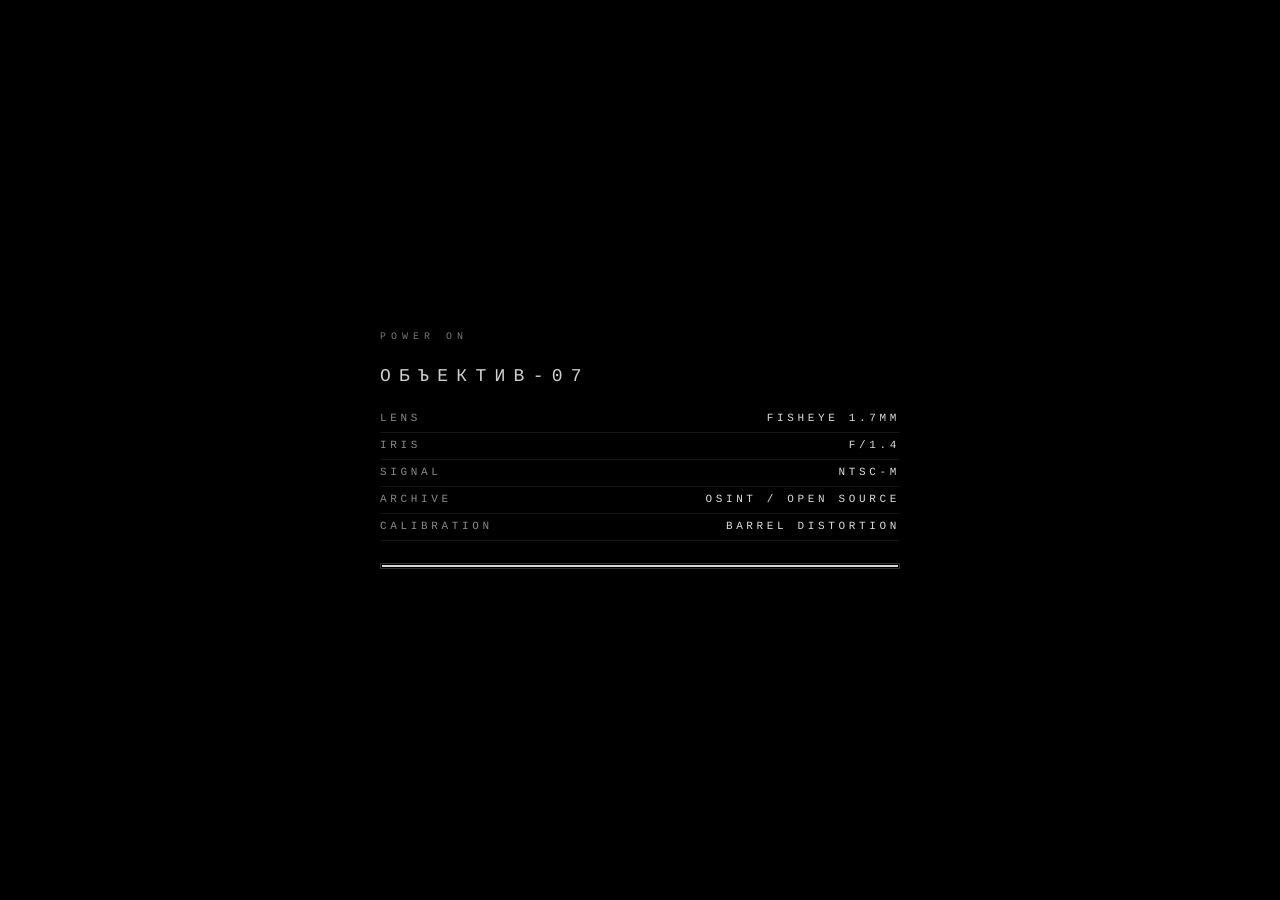
==== index.html @ 8ddb2ce6 "Add ОБЪЕКТИВ-07: black fisheye OSINT archive Static hub of public OSINT sources styled as an analog " ====
<!DOCTYPE html>
<html lang="ru">
<head>
  <meta charset="utf-8" />
  <meta name="viewport" content="width=device-width, initial-scale=1" />
  <title>ОБЪЕКТИВ-07 · OSINT</title>
  <meta name="description" content="Архив открытых источников. Камера 07, fisheye, NTSC." />
  <link rel="icon" href="data:image/svg+xml,%3Csvg xmlns='http://www.w3.org/2000/svg' viewBox='0 0 16 16'%3E%3Crect fill='%23000' width='16' height='16'/%3E%3Ccircle cx='8' cy='8' r='6' fill='none' stroke='%23ccc' stroke-width='1'/%3E%3Ccircle cx='8' cy='8' r='1' fill='%23ccc'/%3E%3C/svg%3E" />
  <link rel="stylesheet" href="assets/style.css" />
</head>
<body>
  <svg class="filter-host" aria-hidden="true">
    <defs>
      <filter id="fisheye" x="-18%" y="-18%" width="136%" height="136%" color-interpolation-filters="sRGB">
        <feImage id="fisheyeMap" result="map" preserveAspectRatio="none" />
        <feDisplacementMap in="SourceGraphic" in2="map" scale="78" xChannelSelector="R" yChannelSelector="G" />
      </filter>
    </defs>
  </svg>

  <div class="bezel">
    <div class="screen">
      <div id="world">
        <div class="ui">
          <header class="mast">
            <div class="mast-title">ОБЪЕКТИВ-07 <span>OPEN SOURCE INTELLIGENCE</span></div>
            <div class="mast-meta">CAM-07 · ARCHIVE</div>
          </header>
          <div class="body">
            <nav class="channels" id="channels"></nav>
            <main class="feed" id="feed"></main>
          </div>
        </div>
      </div>
    </div>
  </div>

  <canvas id="grid"></canvas>
  <div class="chroma"></div>
  <div class="vignette"></div>
  <div class="scanlines"></div>
  <div class="scan-roll"></div>
  <div class="glass"></div>
  <canvas id="grain"></canvas>
  <div class="static-flash"></div>

  <div class="hud" aria-hidden="true">
    <div class="bracket nw"></div>
    <div class="bracket ne"></div>
    <div class="bracket sw"></div>
    <div class="bracket se"></div>
    <div class="reticle"></div>
    <div class="tl"><span class="rec-dot"></span>REC  <span id="recTime">00:00:00</span></div>
    <div class="tc">CAM-07 &nbsp; FISHEYE 1.7mm &nbsp; f/1.4</div>
    <div class="tr" id="clock">0000-00-00  00:00:00</div>
    <div class="bl">NTSC &nbsp; 480i &nbsp; ISO-400 &nbsp; <span id="frameNo">F 0000000</span></div>
    <div class="br">OBJ-07 &nbsp; OSINT FEED</div>
    <button class="hud-toggle" id="fisheyeBtn" type="button">FISHEYE ON</button>
  </div>

  <div id="boot">
    <div class="boot-inner">
      <div class="k">POWER ON</div>
      <h1>ОБЪЕКТИВ-07</h1>
      <div class="boot-line"><span>LENS</span><b>FISHEYE 1.7mm</b></div>
      <div class="boot-line"><span>IRIS</span><b>f/1.4</b></div>
      <div class="boot-line"><span>SIGNAL</span><b>NTSC-M</b></div>
      <div class="boot-line"><span>ARCHIVE</span><b>OSINT / OPEN SOURCE</b></div>
      <div class="boot-line"><span>CALIBRATION</span><b>BARREL DISTORTION</b></div>
      <div class="bar"><i></i></div>
    </div>
  </div>

  <div id="nosignal">NO SIGNAL</div>

  <div id="help">
    <div class="help-card">
      <h2>OSD / HELP</h2>
      <p>Архив открытых источников под объективом старой камеры.</p>
      <ul>
        <li><kbd>/</kbd> — фокус на захват / фильтр</li>
        <li><kbd>0</kbd>–<kbd>9</kbd> — канал</li>
        <li><kbd>F</kbd> — fisheye on/off</li>
        <li><kbd>N</kbd> — no signal</li>
        <li><kbd>H</kbd> — этот экран</li>
        <li><kbd>ESC</kbd> — закрыть</li>
      </ul>
      <p>Чисто чёрный кадр, рыбий глаз, OSD как у аналоговой камеры. Источники — публичные, для законного OSINT.</p>
      <button class="btn" id="helpClose" type="button">CLOSE</button>
    </div>
  </div>

  <script src="assets/tools.js"></script>
  <script src="assets/camera.js"></script>
  <script src="assets/app.js"></script>
</body>
</html>
---- assets/style.css ----
/* ОБЪЕКТИВ-07 — black body, old fisheye camera */
:root {
  --bg: #000;
  --fg: #d4d4d4;
  --fg-dim: #6e6e6e;
  --fg-faint: #3a3a3a;
  --line: #242424;
  --line-hi: #5c5c5c;
  --rec: #ececec;
  --font: "Lucida Console", "Courier New", Courier, monospace;
  --hud-z: 80;
  --boot-z: 200;
}

*, *::before, *::after { box-sizing: border-box; }

html, body {
  margin: 0;
  padding: 0;
  height: 100%;
  background: #000;
  color: var(--fg);
  font-family: var(--font);
  font-size: 13px;
  line-height: 1.45;
  overflow: hidden;
  cursor: crosshair;
  text-rendering: geometricPrecision;
  -webkit-font-smoothing: none;
  -moz-osx-font-smoothing: unset;
}

::selection { background: #fff; color: #000; }

a { color: inherit; text-decoration: none; }
button, input, textarea { font-family: inherit; color: inherit; }
input, textarea { cursor: text; }

/* —— hidden svg filter host —— */
.filter-host {
  position: absolute;
  width: 0;
  height: 0;
  overflow: hidden;
}

/* —— CRT bezel / sensor —— */
.bezel {
  position: fixed;
  inset: 0;
  background: #000;
  overflow: hidden;
}

.screen {
  position: absolute;
  inset: 10px;
  border-radius: 18% / 22%;
  overflow: hidden;
  background: #000;
  box-shadow:
    inset 0 0 80px 18px #000,
    inset 0 0 160px 50px rgba(0,0,0,.75);
}

.screen.shake {
  animation: camShake 90ms steps(2, end) 2;
}

@keyframes camShake {
  0% { transform: translate(0,0) }
  25% { transform: translate(-2px, 1px) }
  50% { transform: translate(2px, -1px) }
  75% { transform: translate(-1px, 2px) }
  100% { transform: translate(0,0) }
}

/* world = distorted feed */
#world {
  position: absolute;
  inset: 0;
  overflow: hidden;
  transform: scale(1.08);
  transform-origin: 50% 48%;
  -webkit-filter: contrast(1.22) saturate(0) brightness(1.05);
  filter: contrast(1.22) saturate(0) brightness(1.05);
  will-change: filter, transform;
}

#world.warped {
  -webkit-filter: url(#fisheye) contrast(1.18) saturate(0) brightness(1.05);
  filter: url(#fisheye) contrast(1.18) saturate(0) brightness(1.05);
}

#world.flat {
  -webkit-filter: contrast(1.08) saturate(0) brightness(1.02);
  filter: contrast(1.08) saturate(0) brightness(1.02);
  transform: scale(1);
}

.ui {
  height: 100%;
  display: grid;
  grid-template-rows: auto 1fr;
  min-height: 0;
}

/* —— masthead inside feed —— */
.mast {
  display: flex;
  align-items: baseline;
  justify-content: space-between;
  gap: 16px;
  padding: 28px 48px 8px 56px;
  letter-spacing: .18em;
  text-transform: uppercase;
  user-select: none;
}
.mast-title {
  font-size: 13px;
  color: #eee;
}
.mast-title span {
  color: var(--fg-dim);
  letter-spacing: .32em;
  margin-left: 10px;
  font-size: 10px;
}
.mast-meta {
  font-size: 10px;
  color: var(--fg-dim);
  letter-spacing: .28em;
}

.body {
  display: grid;
  grid-template-columns: 220px 1fr;
  min-height: 0;
  height: 100%;
  padding: 4px 28px 72px 36px;
  gap: 8px;
}

/* —— channel list —— */
.channels {
  overflow: auto;
  padding: 8px 8px 24px 12px;
  border-right: 1px solid var(--line);
  min-height: 0;
}
.channels::-webkit-scrollbar, .feed::-webkit-scrollbar { width: 6px; }
.channels::-webkit-scrollbar-thumb, .feed::-webkit-scrollbar-thumb { background: #1c1c1c; }

.ch-label {
  font-size: 9px;
  letter-spacing: .4em;
  color: var(--fg-faint);
  padding: 6px 8px 10px;
}

.ch {
  display: grid;
  grid-template-columns: 28px 1fr;
  gap: 2px 10px;
  padding: 7px 8px;
  border: 1px solid transparent;
  color: var(--fg-dim);
  text-align: left;
  background: transparent;
  width: 100%;
  cursor: crosshair;
  letter-spacing: .12em;
}
.ch .num { font-size: 10px; color: var(--fg-faint); }
.ch .nm { font-size: 11px; color: var(--fg-dim); }
.ch .hint { grid-column: 2; font-size: 9px; color: #2e2e2e; letter-spacing: .16em; }
.ch:hover { border-color: #2a2a2a; color: #cfcfcf; }
.ch:hover .nm { color: #eaeaea; }
.ch.active {
  border-color: #4a4a4a;
  background: #0a0a0a;
}
.ch.active .num { color: #fff; }
.ch.active .nm { color: #fff; }
.ch.active .hint { color: #666; }

/* —— feed —— */
.feed {
  overflow: auto;
  min-height: 0;
  padding: 6px 28px 40px 18px;
}

.feed-head {
  display: flex;
  align-items: baseline;
  justify-content: space-between;
  gap: 12px;
  margin-bottom: 14px;
  letter-spacing: .22em;
  text-transform: uppercase;
  font-size: 10px;
  color: var(--fg-dim);
}
.feed-head strong { color: #eee; font-weight: normal; letter-spacing: .28em; }

/* scanner */
.scan-box {
  border: 1px solid #2a2a2a;
  padding: 16px 16px 14px;
  margin-bottom: 18px;
  background: #000;
  position: relative;
}
.scan-box::before {
  content: "LOCK";
  position: absolute;
  top: -8px;
  left: 12px;
  background: #000;
  padding: 0 8px;
  font-size: 9px;
  letter-spacing: .4em;
  color: #777;
}
.scan-row {
  display: flex;
  gap: 8px;
}
.scan-row input {
  flex: 1;
  background: #000;
  border: 1px solid #333;
  padding: 10px 12px;
  outline: none;
  letter-spacing: .08em;
  font-size: 13px;
  color: #eee;
}
.scan-row input:focus { border-color: #888; }
.scan-row button, .btn {
  background: #000;
  border: 1px solid #5a5a5a;
  padding: 10px 16px;
  letter-spacing: .28em;
  text-transform: uppercase;
  font-size: 10px;
  cursor: crosshair;
  color: #eee;
}
.scan-row button:hover, .btn:hover { background: #fff; color: #000; border-color: #fff; }

.scan-help {
  margin-top: 8px;
  font-size: 10px;
  color: #555;
  letter-spacing: .12em;
}

.type-pill {
  display: inline-block;
  margin-top: 10px;
  border: 1px solid #444;
  padding: 3px 8px;
  font-size: 9px;
  letter-spacing: .3em;
  color: #ccc;
}

.playbook {
  display: grid;
  grid-template-columns: repeat(auto-fill, minmax(160px, 1fr));
  gap: 8px;
  margin-top: 14px;
}
.play-btn {
  display: block;
  border: 1px solid #2c2c2c;
  padding: 10px 12px;
  font-size: 11px;
  letter-spacing: .14em;
  color: #c8c8c8;
  background: #000;
}
.play-btn:hover { border-color: #888; color: #fff; background: #0d0d0d; }
.play-btn small {
  display: block;
  margin-top: 4px;
  color: #4a4a4a;
  letter-spacing: .2em;
  font-size: 8px;
  text-transform: uppercase;
}

/* cards */
.grid {
  display: grid;
  grid-template-columns: repeat(auto-fill, minmax(240px, 1fr));
  gap: 10px;
}

.card {
  display: block;
  border: 1px solid #222;
  padding: 12px 14px 14px;
  background: #000;
  min-height: 108px;
  position: relative;
}
.card:hover {
  border-color: #6a6a6a;
  background: #080808;
}
.card .tag {
  font-size: 8px;
  letter-spacing: .32em;
  color: #555;
  text-transform: uppercase;
}
.card h3 {
  margin: 8px 0 6px;
  font-size: 13px;
  font-weight: normal;
  letter-spacing: .12em;
  color: #eee;
  text-transform: uppercase;
}
.card p {
  margin: 0;
  font-size: 11px;
  color: #7a7a7a;
  letter-spacing: .02em;
  line-height: 1.4;
}
.card .go {
  position: absolute;
  right: 10px;
  top: 10px;
  font-size: 9px;
  color: #444;
  letter-spacing: .2em;
}
.card:hover .go { color: #ccc; }

/* cheats */
.cheat {
  border: 1px solid #222;
  padding: 14px 16px;
  margin-bottom: 10px;
}
.cheat h3 {
  margin: 0 0 8px;
  font-size: 11px;
  letter-spacing: .28em;
  text-transform: uppercase;
  font-weight: normal;
  color: #eee;
}
.cheat p {
  margin: 0;
  color: #8a8a8a;
  font-size: 12px;
}

.dork {
  display: grid;
  grid-template-columns: 1fr auto;
  gap: 8px;
  border: 1px solid #222;
  padding: 10px 12px;
  margin-bottom: 8px;
  align-items: center;
}
.dork code {
  font-family: inherit;
  color: #ddd;
  font-size: 11px;
  word-break: break-all;
}
.dork .dt {
  grid-column: 1 / -1;
  font-size: 9px;
  letter-spacing: .26em;
  color: #666;
  text-transform: uppercase;
}
.copy {
  border: 1px solid #444;
  background: #000;
  padding: 6px 10px;
  font-size: 9px;
  letter-spacing: .24em;
  cursor: crosshair;
  color: #bbb;
}
.copy:hover { background: #fff; color: #000; }

.empty {
  color: #555;
  letter-spacing: .2em;
  font-size: 11px;
  padding: 20px 0;
}

.disclaimer {
  margin-top: 28px;
  padding-top: 12px;
  border-top: 1px solid #1a1a1a;
  color: #3a3a3a;
  font-size: 10px;
  letter-spacing: .08em;
  max-width: 72ch;
}

/* —— HUD overlay (not distorted) —— */
.hud {
  position: fixed;
  inset: 0;
  pointer-events: none;
  z-index: var(--hud-z);
  text-transform: uppercase;
  letter-spacing: .22em;
  font-size: 11px;
  color: #d7d7d7;
  mix-blend-mode: screen;
}

.hud .tl, .hud .tr, .hud .bl, .hud .br, .hud .tc {
  position: absolute;
  white-space: nowrap;
  text-shadow: 0 0 8px #000, 0 0 2px #000;
}
.hud .tl { top: 28px; left: 42px; }
.hud .tr { top: 28px; right: 42px; }
.hud .tc { top: 28px; left: 50%; transform: translateX(-50%); color: #aaa; font-size: 10px; }
.hud .bl { bottom: 28px; left: 42px; color: #888; font-size: 10px; }
.hud .br { bottom: 28px; right: 42px; color: #888; font-size: 10px; }

.rec-dot {
  display: inline-block;
  width: 8px;
  height: 8px;
  background: #fff;
  border-radius: 50%;
  margin-right: 8px;
  vertical-align: middle;
  animation: recblink 1s steps(1) infinite;
}
@keyframes recblink {
  0%, 49% { opacity: 1; }
  50%, 100% { opacity: 0; }
}

.bracket {
  position: absolute;
  width: 46px;
  height: 46px;
  border: 1px solid rgba(220,220,220,.45);
  pointer-events: none;
}
.bracket.nw { top: 18px; left: 18px; border-right: 0; border-bottom: 0; }
.bracket.ne { top: 18px; right: 18px; border-left: 0; border-bottom: 0; }
.bracket.sw { bottom: 18px; left: 18px; border-right: 0; border-top: 0; }
.bracket.se { bottom: 18px; right: 18px; border-left: 0; border-top: 0; }

.reticle {
  position: absolute;
  left: 50%;
  top: 48%;
  width: 28px;
  height: 28px;
  transform: translate(-50%, -50%);
  opacity: .28;
}
.reticle::before, .reticle::after {
  content: "";
  position: absolute;
  background: #fff;
}
.reticle::before { left: 50%; top: 0; width: 1px; height: 100%; transform: translateX(-50%); }
.reticle::after { top: 50%; left: 0; height: 1px; width: 100%; transform: translateY(-50%); }

.hud-toggle {
  pointer-events: auto;
  position: absolute;
  bottom: 26px;
  left: 50%;
  transform: translateX(-50%);
  border: 1px solid #333;
  background: rgba(0,0,0,.35);
  color: #888;
  padding: 4px 10px;
  font-size: 9px;
  letter-spacing: .3em;
  cursor: crosshair;
  mix-blend-mode: normal;
}
.hud-toggle:hover { color: #fff; border-color: #777; }

/* overlays */
.vignette {
  position: fixed;
  inset: 0;
  pointer-events: none;
  z-index: 70;
  background:
    radial-gradient(ellipse 72% 64% at 50% 48%, transparent 18%, rgba(0,0,0,.35) 52%, rgba(0,0,0,.82) 78%, #000 96%);
}

.scanlines {
  position: fixed;
  inset: 0;
  pointer-events: none;
  z-index: 71;
  background: repeating-linear-gradient(
    to bottom,
    rgba(0,0,0,0) 0px,
    rgba(0,0,0,0) 2px,
    rgba(0,0,0,.22) 3px
  );
  opacity: .55;
  mix-blend-mode: multiply;
}

.scan-roll {
  position: fixed;
  left: 0; right: 0;
  height: 28%;
  pointer-events: none;
  z-index: 72;
  background: linear-gradient(to bottom, transparent, rgba(255,255,255,.03), transparent);
  animation: roll 7.5s linear infinite;
  mix-blend-mode: screen;
}
@keyframes roll {
  0% { top: -30%; }
  100% { top: 110%; }
}

.chroma {
  position: fixed;
  inset: 0;
  pointer-events: none;
  z-index: 69;
  box-shadow:
    inset 10px 0 40px rgba(255, 40, 40, .045),
    inset -12px 0 40px rgba(40, 80, 255, .05);
}

.glass {
  position: fixed;
  inset: 0;
  pointer-events: none;
  z-index: 73;
  background: linear-gradient(115deg, rgba(255,255,255,.07) 0%, rgba(255,255,255,.015) 28%, transparent 46%);
  mix-blend-mode: screen;
  opacity: .55;
}

#grain {
  position: fixed;
  inset: 0;
  width: 100%;
  height: 100%;
  pointer-events: none;
  z-index: 74;
  opacity: .14;
  mix-blend-mode: screen;
}

#grid {
  position: fixed;
  inset: 0;
  width: 100%;
  height: 100%;
  pointer-events: none;
  z-index: 68;
  opacity: .16;
  mix-blend-mode: screen;
}

.static-flash {
  position: fixed;
  inset: 0;
  pointer-events: none;
  z-index: 120;
  opacity: 0;
  background: #000;
}
.static-flash.on { opacity: 1; }

/* boot */
#boot {
  position: fixed;
  inset: 0;
  background: #000;
  z-index: var(--boot-z);
  display: grid;
  place-items: center;
  letter-spacing: .28em;
  text-transform: uppercase;
  color: #cfcfcf;
}
#boot.hide {
  animation: bootout .45s steps(4) forwards;
}
@keyframes bootout {
  0% { opacity: 1; }
  40% { opacity: 1; filter: contrast(4) invert(.2); }
  100% { opacity: 0; visibility: hidden; }
}
.boot-inner { width: min(520px, 80vw); }
.boot-inner .k {
  font-size: 10px;
  color: #777;
  margin-bottom: 18px;
  letter-spacing: .5em;
}
.boot-inner h1 {
  font-size: 18px;
  font-weight: normal;
  letter-spacing: .46em;
  margin: 0 0 22px;
}
.boot-line {
  display: flex;
  justify-content: space-between;
  font-size: 11px;
  color: #8a8a8a;
  margin: 6px 0;
  border-bottom: 1px solid #151515;
  padding-bottom: 4px;
}
.boot-line b { color: #ddd; font-weight: normal; }
.bar {
  margin-top: 22px;
  height: 6px;
  border: 1px solid #333;
  padding: 1px;
}
.bar > i {
  display: block;
  height: 100%;
  width: 0;
  background: #d8d8d8;
  animation: fill 2.1s steps(18) forwards;
}
@keyframes fill { to { width: 100%; } }

.nosignal {
  position: fixed;
  inset: 0;
  display: none;
  place-items: center;
  z-index: 190;
  background: #000;
  letter-spacing: .5em;
  color: #bbb;
  font-size: 18px;
  text-transform: uppercase;
}
.nosignal.show { display: grid; }

/* help */
#help {
  display: none;
  position: fixed;
  inset: 0;
  z-index: 160;
  background: rgba(0,0,0,.72);
  place-items: center;
  pointer-events: auto;
}
#help.show { display: grid; }
.help-card {
  width: min(560px, 86vw);
  border: 1px solid #444;
  background: #000;
  padding: 22px 24px;
  letter-spacing: .12em;
}
.help-card h2 {
  font-size: 12px;
  letter-spacing: .4em;
  font-weight: normal;
  margin: 0 0 14px;
  text-transform: uppercase;
}
.help-card p, .help-card li {
  color: #9a9a9a;
  font-size: 12px;
}
.help-card kbd {
  border: 1px solid #555;
  padding: 1px 6px;
  font-family: inherit;
  color: #eee;
}

.filter-bar {
  display: flex;
  gap: 8px;
  margin-bottom: 14px;
}
.filter-bar input {
  flex: 1;
  background: #000;
  border: 1px solid #2a2a2a;
  padding: 8px 10px;
  outline: none;
  letter-spacing: .08em;
}
.filter-bar input:focus { border-color: #666; }

.stat-row {
  display: grid;
  grid-template-columns: repeat(4, 1fr);
  gap: 8px;
  margin: 0 0 18px;
}
.stat {
  border: 1px solid #222;
  padding: 10px 12px;
}
.stat b {
  display: block;
  font-weight: normal;
  font-size: 16px;
  letter-spacing: .16em;
  color: #eee;
}
.stat span {
  font-size: 9px;
  letter-spacing: .28em;
  color: #555;
  text-transform: uppercase;
}

/* flicker of whole screen */
.flicker {
  animation: flicker .12s linear 1;
}
@keyframes flicker {
  0%, 100% { opacity: 1; }
  40% { opacity: .82; }
  70% { opacity: 1; }
}

@media (max-width: 860px) {
  .body { grid-template-columns: 1fr; padding: 0 16px 80px; }
  .channels {
    display: flex;
    overflow-x: auto;
    border-right: 0;
    border-bottom: 1px solid #222;
    padding: 8px 4px;
  }
  .ch { min-width: 150px; }
  .ch .hint { display: none; }
  .mast { padding: 36px 18px 6px; }
  .stat-row { grid-template-columns: 1fr 1fr; }
  .hud .tc { display: none; }
}

@media (prefers-reduced-motion: reduce) {
  .rec-dot, .scan-roll, .bar > i, #boot.hide { animation: none; }
  #world { transform: none; filter: none; }
}
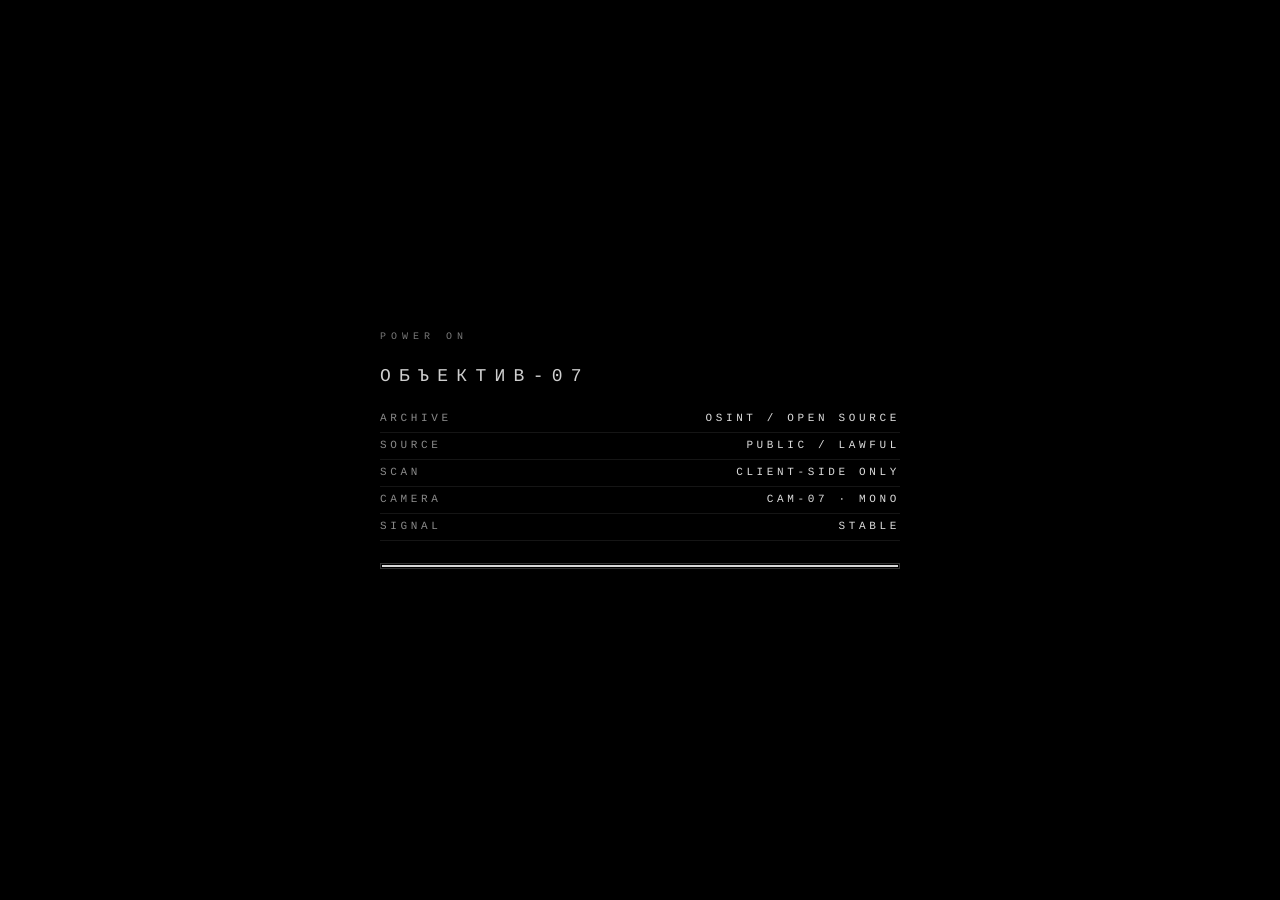
==== commit 1308e504: "Убрать fisheye-дисторсию и камеру-жаргон в OSD; one-liner установки (get.sh) Co-authored-by: arena-a" ====
--- a/index.html
+++ b/index.html
@@ -4,20 +4,11 @@
   <meta charset="utf-8" />
   <meta name="viewport" content="width=device-width, initial-scale=1" />
   <title>ОБЪЕКТИВ-07 · OSINT</title>
-  <meta name="description" content="Архив открытых источников. Камера 07, fisheye, NTSC." />
+  <meta name="description" content="Архив открытых источников. Камера 07, монохром, OSD." />
   <link rel="icon" href="data:image/svg+xml,%3Csvg xmlns='http://www.w3.org/2000/svg' viewBox='0 0 16 16'%3E%3Crect fill='%23000' width='16' height='16'/%3E%3Ccircle cx='8' cy='8' r='6' fill='none' stroke='%23ccc' stroke-width='1'/%3E%3Ccircle cx='8' cy='8' r='1' fill='%23ccc'/%3E%3C/svg%3E" />
   <link rel="stylesheet" href="assets/style.css" />
 </head>
 <body>
-  <svg class="filter-host" aria-hidden="true">
-    <defs>
-      <filter id="fisheye" x="-18%" y="-18%" width="136%" height="136%" color-interpolation-filters="sRGB">
-        <feImage id="fisheyeMap" result="map" preserveAspectRatio="none" />
-        <feDisplacementMap in="SourceGraphic" in2="map" scale="78" xChannelSelector="R" yChannelSelector="G" />
-      </filter>
-    </defs>
-  </svg>
-
   <div class="bezel">
     <div class="screen">
       <div id="world">
@@ -51,22 +42,20 @@
     <div class="bracket se"></div>
     <div class="reticle"></div>
     <div class="tl"><span class="rec-dot"></span>REC  <span id="recTime">00:00:00</span></div>
-    <div class="tc">CAM-07 &nbsp; FISHEYE 1.7mm &nbsp; f/1.4</div>
     <div class="tr" id="clock">0000-00-00  00:00:00</div>
-    <div class="bl">NTSC &nbsp; 480i &nbsp; ISO-400 &nbsp; <span id="frameNo">F 0000000</span></div>
+    <div class="bl">CAM-07 &nbsp; ARCHIVE &nbsp; <span id="frameNo">F 0000000</span></div>
     <div class="br">OBJ-07 &nbsp; OSINT FEED</div>
-    <button class="hud-toggle" id="fisheyeBtn" type="button">FISHEYE ON</button>
   </div>
 
   <div id="boot">
     <div class="boot-inner">
       <div class="k">POWER ON</div>
       <h1>ОБЪЕКТИВ-07</h1>
-      <div class="boot-line"><span>LENS</span><b>FISHEYE 1.7mm</b></div>
-      <div class="boot-line"><span>IRIS</span><b>f/1.4</b></div>
-      <div class="boot-line"><span>SIGNAL</span><b>NTSC-M</b></div>
       <div class="boot-line"><span>ARCHIVE</span><b>OSINT / OPEN SOURCE</b></div>
-      <div class="boot-line"><span>CALIBRATION</span><b>BARREL DISTORTION</b></div>
+      <div class="boot-line"><span>SOURCE</span><b>PUBLIC / LAWFUL</b></div>
+      <div class="boot-line"><span>SCAN</span><b>CLIENT-SIDE ONLY</b></div>
+      <div class="boot-line"><span>CAMERA</span><b>CAM-07 · MONO</b></div>
+      <div class="boot-line"><span>SIGNAL</span><b>STABLE</b></div>
       <div class="bar"><i></i></div>
     </div>
   </div>
@@ -80,7 +69,6 @@
       <ul>
         <li><kbd>/</kbd> — фокус на захват / фильтр</li>
         <li><kbd>0</kbd>–<kbd>9</kbd> — канал</li>
-        <li><kbd>F</kbd> — fisheye on/off</li>
         <li><kbd>N</kbd> — no signal</li>
         <li><kbd>H</kbd> — этот экран</li>
         <li><kbd>ESC</kbd> — закрыть</li>
--- a/assets/style.css
+++ b/assets/style.css
@@ -1,4 +1,4 @@
-/* ОБЪЕКТИВ-07 — black body, old fisheye camera */
+/* ОБЪЕКТИВ-07 — black body, old camera */
 :root {
   --bg: #000;
   --fg: #d4d4d4;
@@ -36,14 +36,6 @@
 button, input, textarea { font-family: inherit; color: inherit; }
 input, textarea { cursor: text; }
 
-/* —— hidden svg filter host —— */
-.filter-host {
-  position: absolute;
-  width: 0;
-  height: 0;
-  overflow: hidden;
-}
-
 /* —— CRT bezel / sensor —— */
 .bezel {
   position: fixed;
@@ -85,17 +77,6 @@
   -webkit-filter: contrast(1.22) saturate(0) brightness(1.05);
   filter: contrast(1.22) saturate(0) brightness(1.05);
   will-change: filter, transform;
-}
-
-#world.warped {
-  -webkit-filter: url(#fisheye) contrast(1.18) saturate(0) brightness(1.05);
-  filter: url(#fisheye) contrast(1.18) saturate(0) brightness(1.05);
-}
-
-#world.flat {
-  -webkit-filter: contrast(1.08) saturate(0) brightness(1.02);
-  filter: contrast(1.08) saturate(0) brightness(1.02);
-  transform: scale(1);
 }
 
 .ui {
@@ -432,7 +413,6 @@
 }
 .hud .tl { top: 28px; left: 42px; }
 .hud .tr { top: 28px; right: 42px; }
-.hud .tc { top: 28px; left: 50%; transform: translateX(-50%); color: #aaa; font-size: 10px; }
 .hud .bl { bottom: 28px; left: 42px; color: #888; font-size: 10px; }
 .hud .br { bottom: 28px; right: 42px; color: #888; font-size: 10px; }
 
@@ -479,23 +459,6 @@
 }
 .reticle::before { left: 50%; top: 0; width: 1px; height: 100%; transform: translateX(-50%); }
 .reticle::after { top: 50%; left: 0; height: 1px; width: 100%; transform: translateY(-50%); }
-
-.hud-toggle {
-  pointer-events: auto;
-  position: absolute;
-  bottom: 26px;
-  left: 50%;
-  transform: translateX(-50%);
-  border: 1px solid #333;
-  background: rgba(0,0,0,.35);
-  color: #888;
-  padding: 4px 10px;
-  font-size: 9px;
-  letter-spacing: .3em;
-  cursor: crosshair;
-  mix-blend-mode: normal;
-}
-.hud-toggle:hover { color: #fff; border-color: #777; }
 
 /* overlays */
 .vignette {
@@ -759,7 +722,6 @@
   .ch .hint { display: none; }
   .mast { padding: 36px 18px 6px; }
   .stat-row { grid-template-columns: 1fr 1fr; }
-  .hud .tc { display: none; }
 }
 
 @media (prefers-reduced-motion: reduce) {
